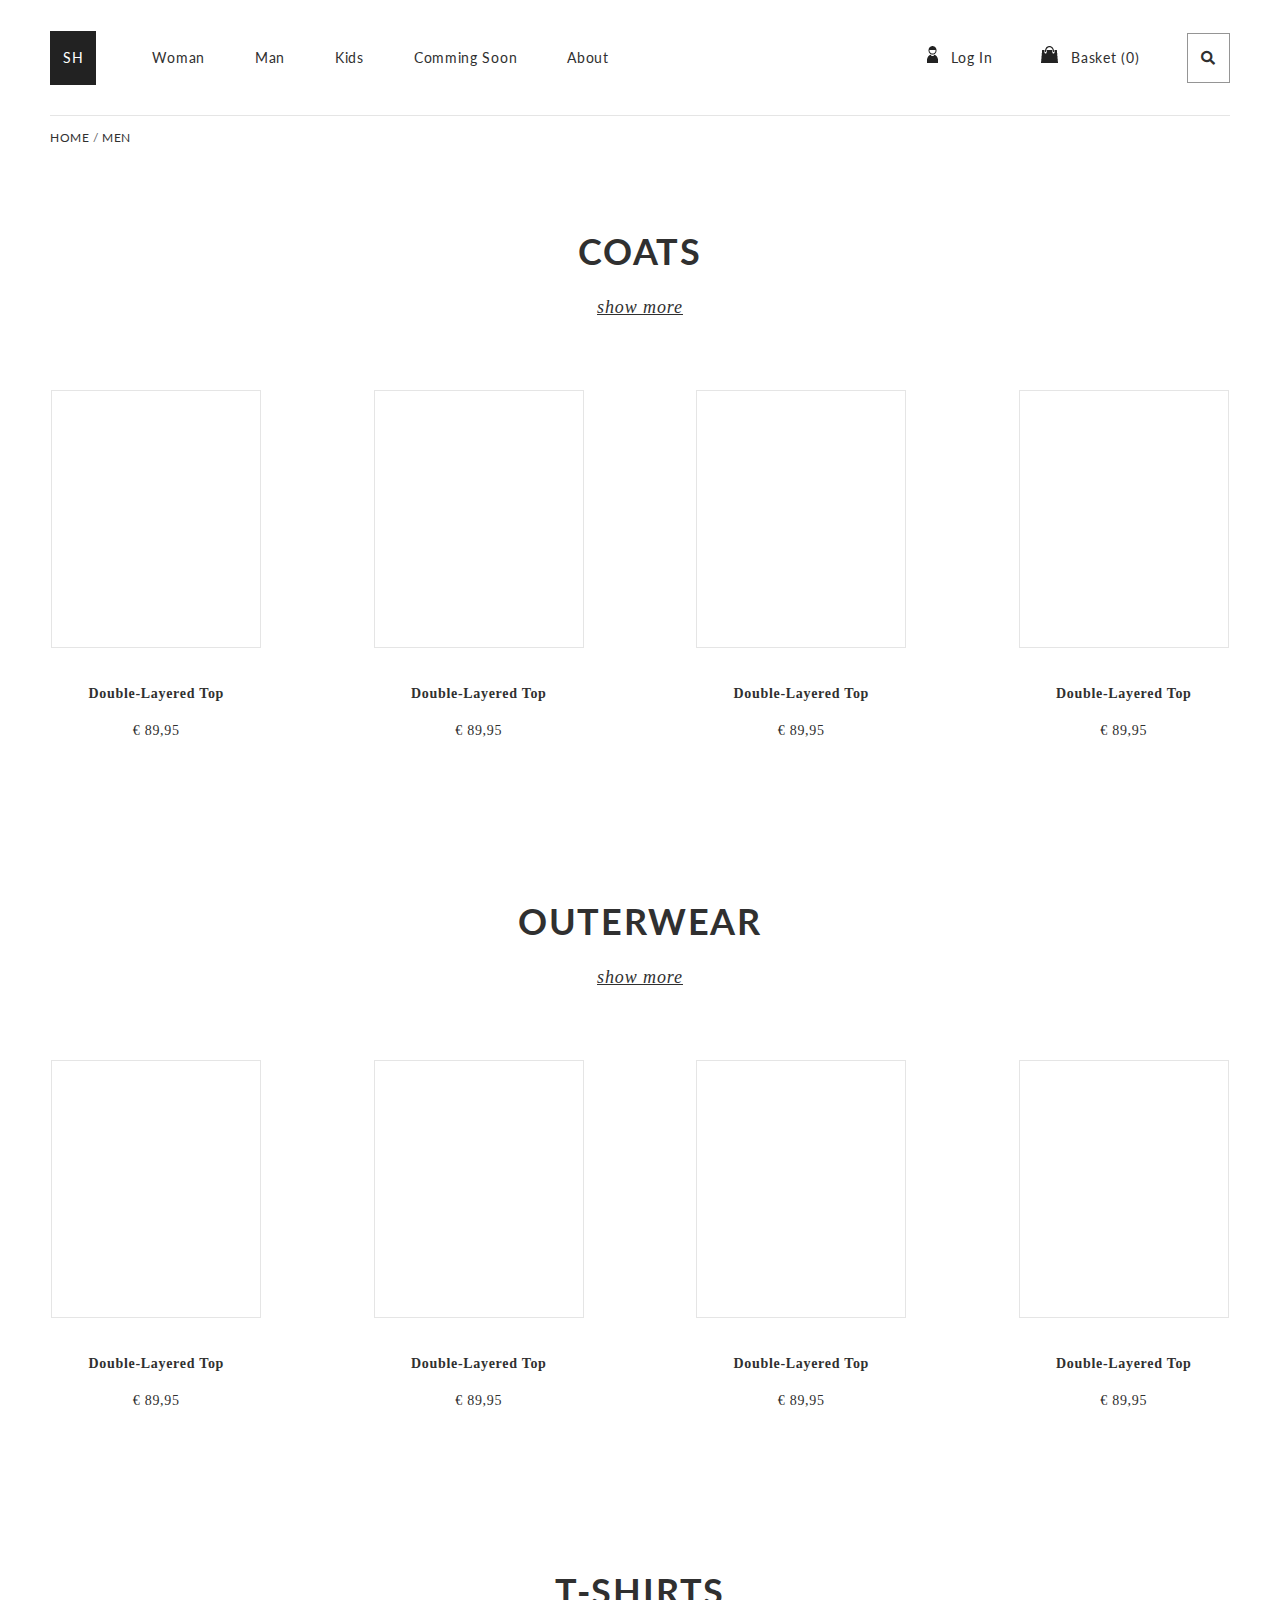
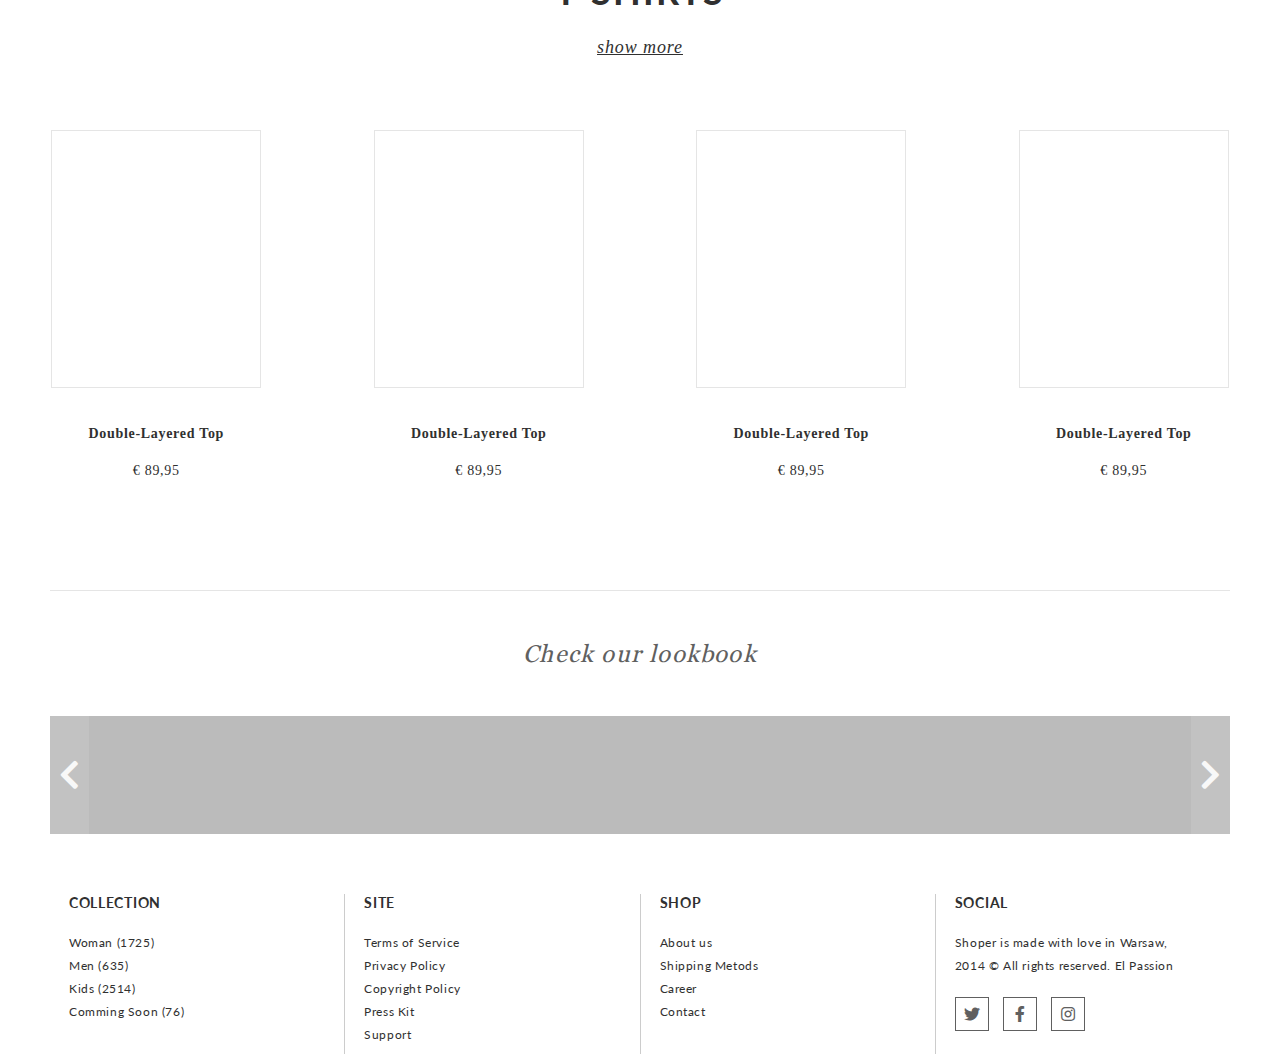
==== public/category_all.html @ 31b748b9 "Merge 063880d67a1ba68a1de5aad4b86749949f2ccf93 into 9513083d7cd4255502edb2366fcfa41e5ed55722" ====
<!DOCTYPE html>
<html lang="en">
<head>
    <meta charset="UTF-8">
    <title>Main</title>
    <link rel="stylesheet" href="css/style.css">
    <link rel="stylesheet" href="css/style1.css">
    <link rel="stylesheet" href="css/style2.css">
    <link href="https://fonts.googleapis.com/css?family=Lato:400,700&display=swap" rel="stylesheet">
    <!--подключение иконочных шрифтов-->
    <link href="https://use.fontawesome.com/releases/v5.0.13/css/all.css" rel="stylesheet">
    <!--подключение jQuery-->
    <script src="http://code.jquery.com/jquery-1.8.3.js"></script>
</head>
<body>
<header class="top container">
    <a href="#" class="logo">SH</a>
    <ul class="menu">
        <li><a href="#" class="menu_link">Woman</a></li>
        <li><a href="#" class="menu_link">Man</a></li>
        <li><a href="#" class="menu_link">Kids</a></li>
        <li><a href="#" class="menu_link">Comming Soon</a></li>
        <li><a href="#" class="menu_link">About</a></li>
    </ul>
    <ul class="persons">
        <li class="persons_item"><a href="#">
            <img src="images/user_logo.png" alt="">
            <span class="persons_item__text">Log In</span>
        </a></li>
        <li class="persons_item"><a href="#">
            <img src="images/cart_logo.png" alt="">
            <span class="persons_item__text">Basket (0)</span>
        </a></li>
    </ul>
    <form action="#" class="find">
        <input type="text" placeholder="Search something...">
        <a href="#">
            <span class="fa fa-search" aria-hidden="true"></span>
        </a>
    </form>
</header>

<!-- -------------------- -->
<article class="category_content container">
    <nav class="navigation">
        <a href="#">HOME</a><span>&nbsp;/&nbsp;</span><a href="#">Men</a>
    </nav>

    <article class="categories">
        <div class="category">
            <div class="wrap-cat">
                <h3 class="wrap-cat__title">Coats</h3>
                <a href="#" class="wrap-cat__link"><p>show more</p></a>
            </div>
            <div class="product-box product-box__cat">
                <div class="product">
                    <div class="product_img">
                        <img src="#" alt="">
                    </div>
                    <p class="product_name">Double-Layered Top</p>
                    <p class="product_price">89,95</p>
                </div>
                <div class="product">
                    <div class="product_img">
                        <img src="#" alt="">
                    </div>
                    <p class="product_name">Double-Layered Top</p>
                    <p class="product_price">89,95</p>
                </div>
                <div class="product">
                    <div class="product_img">
                        <img src="#" alt="">
                    </div>
                    <p class="product_name">Double-Layered Top</p>
                    <p class="product_price">89,95</p>
                </div>
                <div class="product">
                    <div class="product_img">
                        <img src="#" alt="">
                    </div>
                    <p class="product_name">Double-Layered Top</p>
                    <p class="product_price">89,95</p>
                </div>
            </div>
        </div>
        <div class="category">
            <div class="wrap-cat">
                <h3 class="wrap-cat__title">Outerwear</h3>
                <a href="#" class="wrap-cat__link"><p>show more</p></a>
            </div>
            <div class="product-box product-box__cat">
                <div class="product">
                    <div class="product_img">
                        <img src="#" alt="">
                    </div>
                    <p class="product_name">Double-Layered Top</p>
                    <p class="product_price">89,95</p>
                </div>
                <div class="product">
                    <div class="product_img">
                        <img src="#" alt="">
                    </div>
                    <p class="product_name">Double-Layered Top</p>
                    <p class="product_price">89,95</p>
                </div>
                <div class="product">
                    <div class="product_img">
                        <img src="#" alt="">
                    </div>
                    <p class="product_name">Double-Layered Top</p>
                    <p class="product_price">89,95</p>
                </div>
                <div class="product">
                    <div class="product_img">
                        <img src="#" alt="">
                    </div>
                    <p class="product_name">Double-Layered Top</p>
                    <p class="product_price">89,95</p>
                </div>
            </div>
        </div>
        <div class="category">
            <div class="wrap-cat">
                <h3 class="wrap-cat__title">T-shirts</h3>
                <a href="#" class="wrap-cat__link"><p>show more</p></a>
            </div>
            <div class="product-box product-box__cat">
                <div class="product">
                    <div class="product_img">
                        <img src="#" alt="">
                    </div>
                    <p class="product_name">Double-Layered Top</p>
                    <p class="product_price">89,95</p>
                </div>
                <div class="product">
                    <div class="product_img">
                        <img src="#" alt="">
                    </div>
                    <p class="product_name">Double-Layered Top</p>
                    <p class="product_price">89,95</p>
                </div>
                <div class="product">
                    <div class="product_img">
                        <img src="#" alt="">
                    </div>
                    <p class="product_name">Double-Layered Top</p>
                    <p class="product_price">89,95</p>
                </div>
                <div class="product">
                    <div class="product_img">
                        <img src="#" alt="">
                    </div>
                    <p class="product_name">Double-Layered Top</p>
                    <p class="product_price">89,95</p>
                </div>
            </div>
        </div>
    </article>
</article>
<div class="check_button__back container">
    <a href="#" class="check_button">Check our lookbook</a>
</div>
<!-- -------------------- -->

<div class="inspiration container">
    <div class="inspiration_arrow inspiration_arrow__left">
        <span class="fas fa-chevron-left"></span>
    </div>
    <ul class="inspiration_items">
        <li><a href="#">
            <div></div>
        </a></li>
        <li><a href="#">
            <div></div>
        </a></li>
        <li><a href="#">
            <div></div>
        </a></li>
        <li><a href="#">
            <div></div>
        </a></li>
        <li><a href="#">
            <div></div>
        </a></li>
        <li><a href="#">
            <div></div>
        </a></li>
    </ul>
    <div class="inspiration_arrow inspiration_arrow__right">
        <span class="fas fa-chevron-right"></span>
    </div>
</div>
<footer class="bottom container">
    <div class="bottom_item">
        <h3>Collection</h3>
        <ul>
            <li><a href="#">Woman (1725)</a></li>
            <li><a href="#">Men (635)</a></li>
            <li><a href="#">Kids (2514)</a></li>
            <li><a href="#">Comming Soon (76)</a></li>
        </ul>
    </div>
    <div class="bottom_item">
        <h3>site</h3>
        <ul>
            <li><a href="#">Terms of Service</a></li>
            <li><a href="#">Privacy Policy</a></li>
            <li><a href="#">Copyright Policy</a></li>
            <li><a href="#">Press Kit</a></li>
            <li><a href="#">Support</a></li>
        </ul>
    </div>
    <div class="bottom_item">
        <h3>Shop</h3>
        <ul>
            <li><a href="#">About us</a></li>
            <li><a href="#">Shipping Metods</a></li>
            <li><a href="#">Career</a></li>
            <li><a href="#">Contact</a></li>
        </ul>
    </div>
    <div class="bottom_item">
        <h3>Social</h3>
        <ul>
            <li><p>Shoper is made with love in Warsaw,
                2014 © All rights reserved. El Passion</p>
            </li>
            <li>
                <ul class="social">
                    <li><a href="#">
                        <div><span class="fab fa-twitter"></span></div>
                    </a></li>
                    <li><a href="#">
                        <div><span class="fab fa-facebook-f"></span></div>
                    </a></li>
                    <li><a href="#">
                        <div><span class="fab fa-instagram"></span></div>
                    </a></li>
                </ul>
            </li>
        </ul>
    </div>
</footer>
<script src="js/category_select.js"></script>
</body>
</html>
---- public/css/style.css ----
@font-face {
    font-family: 'Georgia';

    src: url('../fonts/georgia.ttf');

    font-weight: normal;
}

* {
    margin: 0;
    padding: 0;
}

html, body {
    height: 100%;
    font-family: Lato, SansSerif, sans-serif;
    color: #303030;
}

a {
    color: #303030;
    text-decoration: none;
}

ul {
    list-style-type: none;
}

.top {
    display: flex;
    justify-content: flex-start;
    align-items: center;
    font-size: 14px;
    font-weight: 400;
    line-height: 43px;
    letter-spacing: 0.7px;
    border-bottom: 1px solid rgba(0, 0, 0, 0.1);
}

.container {
    width: 1180px;
    margin: 0 auto;
}

.menu {
    padding-top: 36px;
    padding-bottom: 36px;
    display: flex;
}

.menu_link {
    margin-right: 50px;
}

.wrap_text {
    margin-top: 145px;
    margin-bottom: 150px;
}

h3.wrap_text {
    font-size: 72px;
    font-weight: 400;
    line-height: 42.91px;
    text-transform: uppercase;
    letter-spacing: 3.61px;
    margin-bottom: 34px;
}

p.wrap_text {
    font-size: 24px;
    font-style: italic;
    line-height: 34.92px;
    letter-spacing: 1.2px;
    font-family: Georgia, SansSerif, sans-serif;
    margin-bottom: 67px;
}

.wrap_button {
    padding: 26px 34px 24px 34px;
    border: 1px solid #959595;
    font-size: 14px;
    font-weight: 400;
    line-height: 42.91px;
    text-transform: uppercase;
    letter-spacing: 0.7px;
}

.wrap_button:hover {
    color: #fff;
    background-color: #606060;
}

.logo {
    font-weight: 400;
    line-height: 22px;
    text-transform: uppercase;
    color: #fff;
    margin-right: 56px;
    padding: 16px 13px;
    background-color: #222222;
}

.persons {
    margin-left: auto;
    display: flex;
}

.persons_item {
    margin-left: 48px;
}

.find {
    margin-left: 48px;
    border: 1px solid #959595;
    display: flex;

    /*width: 257px;*/
}

.find input[type=text] {
    margin-right: 0;
    width: 100%;
    padding-left: 14px;
    padding-right: 14px;
    color: #303030;
    font-size: 12px;
    font-style: italic;
    line-height: 43px;
    letter-spacing: 0.6px;
    border: none;
    border-bottom: 1px solid #959595;
    border-right: 1px solid #959595;

    display: none;
}

.find a {
    padding: 13px;
    line-height: 22px;
}

.find:hover {
    color: #fff;
    background-color: #606060;
}

.wrap {
    display: flex;
    flex-direction: column;
    justify-content: center;
    align-items: center;
    padding-bottom: 150px;
}

.persons_item__text {
    margin-left: 9px;
}

.color_d0 {
    background-color: #d0d0d0;
}

.color_d2 {
    background-color: #d2d2d2;
}

.color_bb {
    background-color: #bbbbbb;
}

.color_db {
    background-color: #dbdbdb;
}

.color_60 {
    background-color: #606060;
}

.color_ca {
    background-color: #cacaca;
}

.color_d7 {
    background-color: #d7d7d7;
}

.color_c2 {
    background-color: #c2c2c2;
}

.table_cell__symb::before {
    content: '-'
}

.table_cell__symb::after {
    content: '-'
}

.table_cell {
    text-align: center;
    display: flex;
    flex-direction: column;
    align-items: center;
    justify-content: center;
    min-height: 295px;
    color: #fff;
    font-size: 14px;
}

#tableCell1 h3,
#tableCell5 h3,
#tableCell7 h3,
#tableCell10 h3 {
    font-size: 24px;
    font-weight: 700;
    line-height: 27px;
    text-transform: uppercase;
    font-family: "Lato - Bold";
    font-weight: 700;
    letter-spacing: 1.2px;
}

#tableCell1,
#tableCell5,
#tableCell7,
#tableCell10 {
    font-family: Georgia;
    font-size: 18px;
    font-style: italic;
    letter-spacing: 0.9px;
}

#tableCell1 p,
#tableCell5 p,
#tableCell7 p,
#tableCell10 p {
    margin-top: 8px;
}

#tableCell2,
#tableCell6 {
    font-family: Georgia;
    font-style: italic;
    line-height: 19px;
    letter-spacing: 0.7px;
}

#tableCell2 p,
#tableCell6 p {
    width: 205px;
    margin-top: 27px;
    margin-bottom: 19px;
}

#tableCell2 h4,
#tableCell6 h4 {
    font-weight: 700;
    line-height: 19px;
    letter-spacing: 0.7px;
}

.table_cell__symb {
    font-size: 25px;
}

.table_cell__left {
    font-size: 30px;
}

#tableCell4, #tableCell9 {
    font-family: Georgia;
    font-size: 18px;
    font-style: italic;
    line-height: 27px;
    text-transform: uppercase;
}

#tableCell4 h3,
#tableCell9 h3 {
    margin-top: 12px;
    margin-bottom: 8px;
}

#tableCell4 h3, #tableCell9 h3 {
    font-size: 24px;
    font-weight: 700;
    letter-spacing: 1.2px;
}

#tableCell4 p, #tableCell9 p {
    font-family: "Georgia - Italic";
    letter-spacing: 0.9px;
}

#tableCell5 {
    font-size: 24px;
    font-weight: 700;
    line-height: 27px;
    text-transform: uppercase;
}

#tableCell5 h3 {
    font-family: "Lato - Bold";
    font-weight: 700;
    letter-spacing: 1.2px;
}

#tableCell5 p {
    font-family: Georgia;
    font-size: 18px;
    font-style: italic;
    letter-spacing: 0.9px;
}

.table {
    display: grid;
    grid-template-rows: repeat(3, 1fr);
    grid-template-columns: repeat(4, 1fr);
}

#tableCell1 {
    grid-column: 1 / 2;
    grid-row: 1 / 3;
}

#tableCell7 {
    grid-column: 4;
    grid-row: 2/4;
}


.sign {
    display: flex;
    justify-content: center;
    align-items: center;
    text-align: center;
    padding-top: 145px;
    padding-bottom: 132px;
}

.sign_text h3 {
    font-size: 36px;
    font-weight: 700;
    line-height: 35px;
    text-transform: uppercase;
    letter-spacing: 1.8px;
    margin-bottom: 19px;
}

.sign_text p {
    font-family: Georgia;
    font-size: 18px;
    font-style: italic;
    line-height: 35px;
    letter-spacing: 0.9px;
}

.sign_form {
    display: flex;
    border: 1px solid #959595;
    margin: 0 auto;
    width: 570px;
    height: 56px;
    margin-top: 55px;
    font-size: 14px;
    line-height: 43px;
    letter-spacing: 0.7px;
}
.sign_form input{
    /*display: none;*/
}
.sign_thank {
    font-size: 24px;
    font-weight: 700;
    line-height: 35px;
    text-transform: uppercase;
    letter-spacing: 1.2px;
    color: #606060;
    width: 100%;
    justify-content: center;
    align-items: center;

    /*display: flex;*/
    display: none;
}

.sign_form input[type=text] {
    padding: 22px 14px;
    width: 100%;
    font-style: italic;
}

.sign_form input[type=submit] {
    width: 95px;
    background-color: #f68236;
    border: none;
    outline: 1px solid #e67429;
    font-weight: 400;
    color: #fff;
}

.inspiration {
    display: flex;
    justify-content: flex-start;
    height: 118px;
    background-color: #bbbbbb;
}

.inspiration_arrow {
    background-color: rgb(195, 195, 195);
    width: 39px;
    position: absolute;
    height: inherit;
    display: flex;
    justify-content: center;
    align-items: center;
    font-size: 33px;
    color: rgb(255, 255, 255);
    opacity: 0.9;
}

.inspiration_arrow__left {
    margin-left: 0;
}

.inspiration_arrow__right {
    margin-left: 1141px;
}

.inspiration_items {
    width: 100%;
    justify-content: space-between;
    display: flex;
    background-color: #bbb;
}

.bottom {
    display: flex;
    justify-content: space-between;
    align-items: center;
    height: 160px;
    margin-top: 60px;
    margin-bottom: 55px;
}

.bottom_item:first-of-type {
    border-left: none;
}

.bottom_item {
    border-left: 1px solid rgba(0, 0, 0, 0.2);
    padding-left: 19px;
    width: 280px;
    display: flex;
    flex-direction: column;
    justify-content: flex-start;
    height: 100%;
}

.bottom_item h3 {
    font-size: 14px;
    font-weight: 700;
    text-transform: uppercase;
    letter-spacing: 0.7px;
    margin-bottom: 20px;
}

.bottom_item ul {
    height: 100%;
}

.bottom_item > ul > li > a {
    font-size: 12px;
    font-weight: 400;
    line-height: 23px;
    letter-spacing: 0.6px;
}

.bottom_item p {
    font-size: 12px;
    font-weight: 400;
    line-height: 23px;
    letter-spacing: 0.6px;
    width: 220px;
}

.bottom_item > ul > li > a:hover {
    text-decoration: underline;
}

.social {
    margin-top: 20px;
    display: flex;
}

.social div {
    display: flex;
    justify-content: center;
    align-items: center;
    height: 32px;
    width: 32px;
    color: #606060;
    border: 1px solid #606060;
    margin-right: 14px;
}
---- public/css/style1.css ----
.product-box {
    margin: 0 auto;
    display: grid;
    grid-template-columns: repeat(4, 1fr);
    grid-column-gap: 110px;
    grid-row-gap: 90px;
}

.product_img {
    width: 208px;
    height: 256px;
    border: 1px solid #e5e5e5;
}

.product {
    color: #303030;
    font-size: 14px;
    font-weight: 700;
    line-height: 23.98px;
    letter-spacing: 0.7px;
    display: flex;
    flex-direction: column;
    justify-content: center;
    align-items: center;
}

.product_name {
    font-family: "Lato - Bold";
    font-weight: 700;
    margin-top: 34px;
    margin-bottom: 13px;
}

.product_price {
    font-family: "Lato - Regular";
    font-weight: 400;
}

.product_price::before {
    content: '€ ';
}

.pagination {
    display: flex;
    text-transform: uppercase;
    letter-spacing: 0.6px;
    line-height: 43px;
    font-weight: 400;
    font-size: 12px;
    justify-content: center;
    margin-top: 105px;
}

.pagination li {
    margin-right: 5px;
}

.pagination li:last-of-type {
    margin-right: 0;
}

.pagination_link {
    color: #ffffff;
    background-color: #303030;
    padding: 8px 9px;
    border: 1px solid #303030;
}

.pagination_link__active {
    color: #606060;
    background-color: #ffffff;
    border: 1px solid #606060;
}

.wrap-cat {
    margin-top: 74px;
    color: #606060;
    font-family: Georgia;
    font-size: 18px;
    font-style: italic;
    line-height: 36px;
    width: 100%;
    display: flex;
    flex-direction: column;
    align-items: center;
}

.wrap-cat h3 {
    color: #303030;
    font-family: Lato;
    font-size: 36px;
    font-weight: 700;
    letter-spacing: 1.8px;
    text-transform: uppercase;
}

.wrap-cat p {
    font-family: "Georgia - Italic";
    letter-spacing: 0.9px;
}

.navigation {
    color: #606060;
    font-size: 12px;
    font-weight: 400;
    line-height: 43px;
    text-transform: uppercase;
    letter-spacing: 0.6px;
}

.check_button {
    color: #606060;
    font-family: Georgia;
    font-size: 24px;
    font-style: italic;
    line-height: 27px;
    letter-spacing: 1.2px;
}

.check_button__back {
    display: flex;
    justify-content: center;
    align-items: center;
    height: 125px;
}

.category_content {
    padding-bottom: 67px;
    border-bottom: 1px solid rgba(0, 0, 0, 0.1);
}

.selection {
    color: #606060;
    font-family: Georgia;
    font-style: italic;
    line-height: 36px;
    display: flex;
    justify-content: center;
    width: 100%;
    margin-top: 62px;
    margin-bottom: 64px;
}

.select_dropdown {
    width: 178px;
    /*border-bottom: 1px solid #303030;*/
    background-color: #fff;
    transition: all .5s ease;
    position: relative;
    font-size: 14px;
    color: #474747;
    height: 100%;
    text-align: left
}

.select_dropdown.active {
    /*border-bottom: 1px solid #303030;*/
}

.select_dropdown {
    margin-right: 21px;
    color: #606060;
    font-family: Georgia;
    font-size: 14px;
    font-style: italic;
    line-height: 36px;
    letter-spacing: 0.7px;
}

.select_dropdown .select {
    cursor: pointer;
    display: block;
    border-bottom: 1px solid #303030;
    padding-left: 3px;
}

.select_dropdown:last-of-type {
    margin-right: 0;
}

.select_dropdown .select > .select_symb {
    font-size: 13px;
    color: #888;
    cursor: pointer;
    transition: all .3s ease-in-out;
    float: right;
    line-height: 20px;
    width: 0;
    height: 0;
    margin-top: 12px;
    margin-right: 2px;

    border-left: 5px solid transparent;
    border-right: 5px solid transparent;
    border-bottom: 6px solid #303030;
    transform: rotate(-180deg);
}

.select_dropdown:hover {
    box-shadow: 0 0 4px rgb(204, 204, 204)
}

.select_dropdown:active {
    background-color: #f8f8f8
}

.select_dropdown.active:hover,
.select_dropdown.active {
    box-shadow: 0 0 4px rgb(204, 204, 204);
    border-radius: 5px 5px 0 0;
    background-color: #f8f8f8
}

.select_dropdown.active .select > .select_symb {
    transform: rotate(0deg);
}

.select_dropdown .select_dropdown-menu {
    position: absolute;
    background-color: #fff;
    border: none;
    width: 100%;
    left: 0;
    box-shadow: 0 1px 2px rgb(204, 204, 204);
    border-radius: 0 1px 5px 5px;
    overflow: hidden;
    display: none;
    overflow-y: auto;
    z-index: 9
}

.select_dropdown .select_dropdown-menu li {
    transition: all .2s ease-in-out;
    cursor: pointer;
    color: #606060;
    font-family: Georgia;
    font-size: 12px;
    font-style: italic;
    line-height: 36px;
    letter-spacing: 0.6px;
    padding-left: 10px;
}

.select_dropdown .select_dropdown-menu li:first-of-type {
    margin-top: 22px;
}

.select_dropdown .select_dropdown-menu li:last-of-type {
    margin-bottom: 18px;
}

.select_dropdown .select_dropdown-menu {
    padding: 0;
    list-style: none
}

.select_dropdown .select_dropdown-menu li:hover {
    background-color: #f2f2f2
}

.select_dropdown .select_dropdown-menu li:active {
    background-color: #e2e2e2
}
---- public/css/style2.css ----
.wrap-cat__title {
    color: #606060;
    font-size: 36px;
    font-weight: 700;
    letter-spacing: 1.8px;
    text-transform: uppercase;
    font-style: normal;
    font-family: Georgia;
    margin-bottom: 20px;
}

.wrap-cat__link {
    font-size: 18px;
    color: #303030;
    font-style: italic;
    font-family: "Georgia - Italic";
    letter-spacing: 0.9px;
    text-decoration: underline;
}
.product-box__cat{
    margin-top: 65px;
}

.categories .category{
    margin-bottom: 160px;
}
.categories .category:last-of-type{
    margin-bottom: 40px;
}
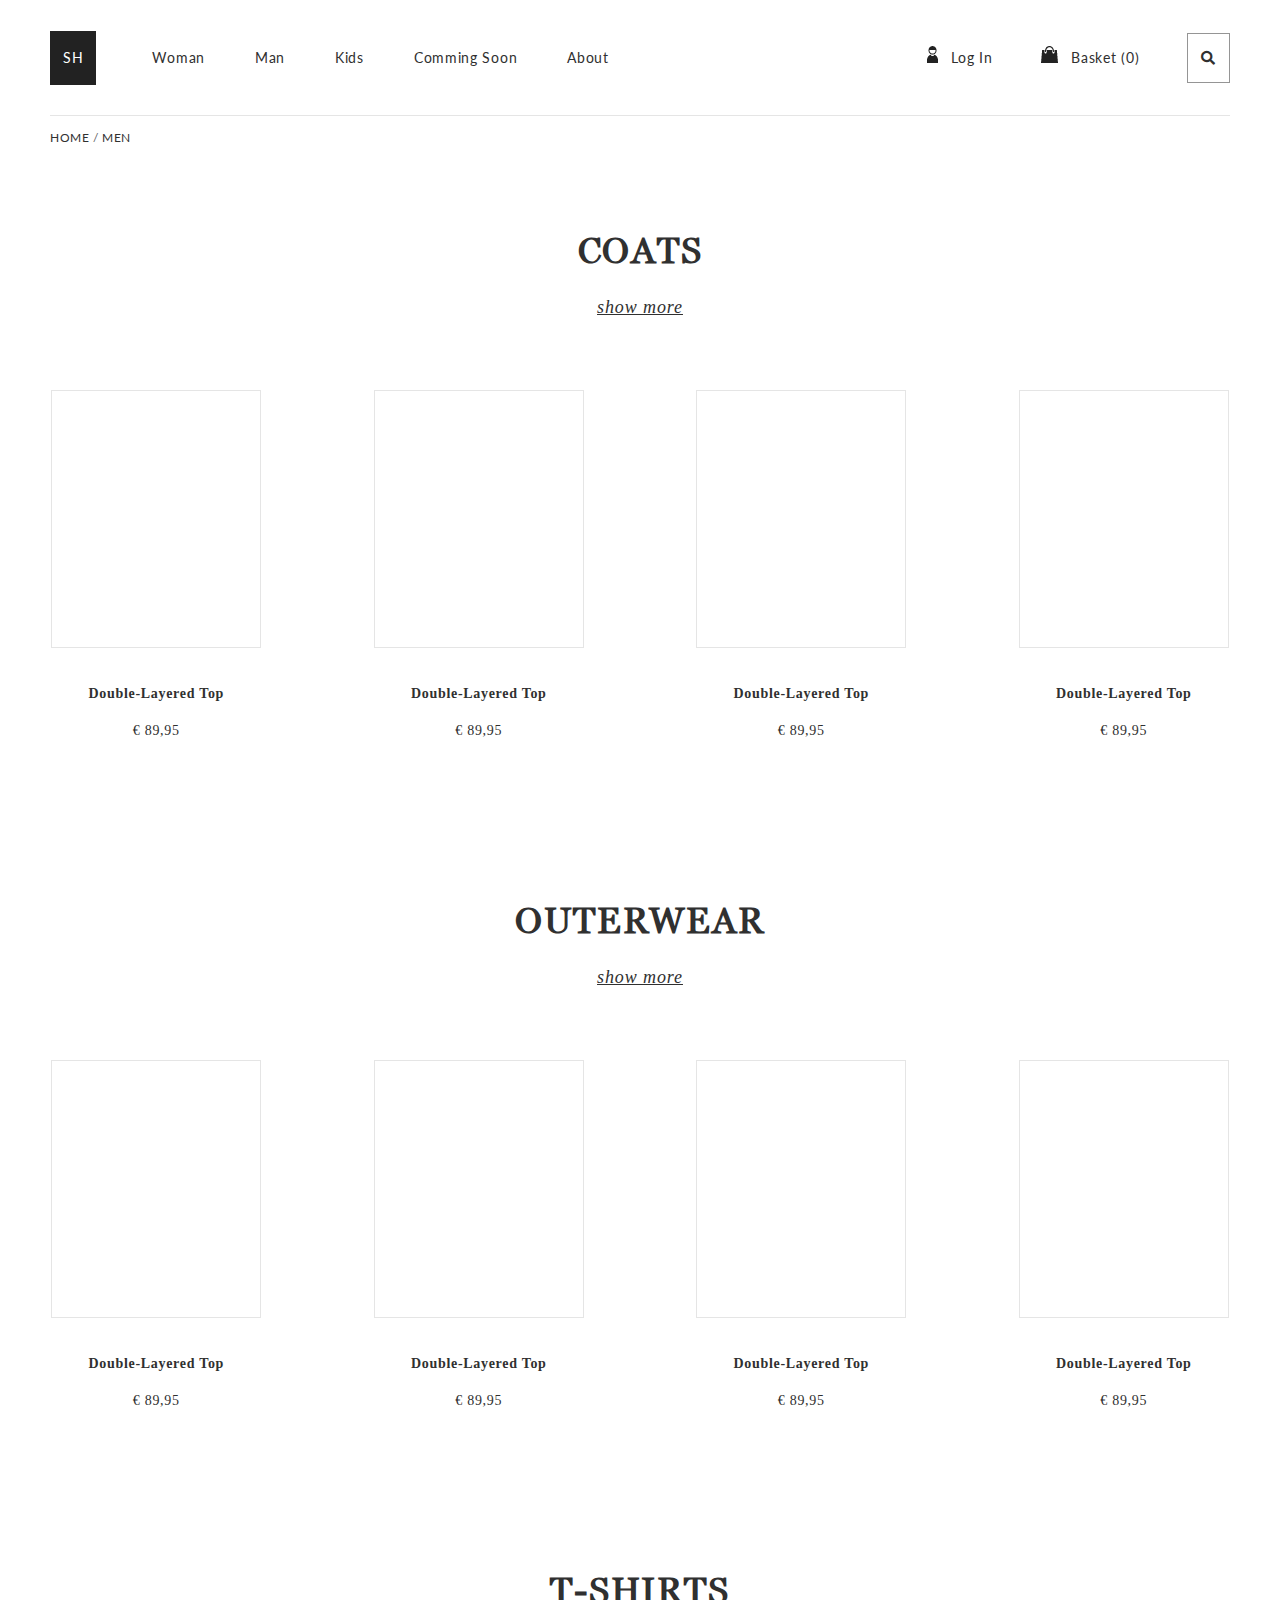
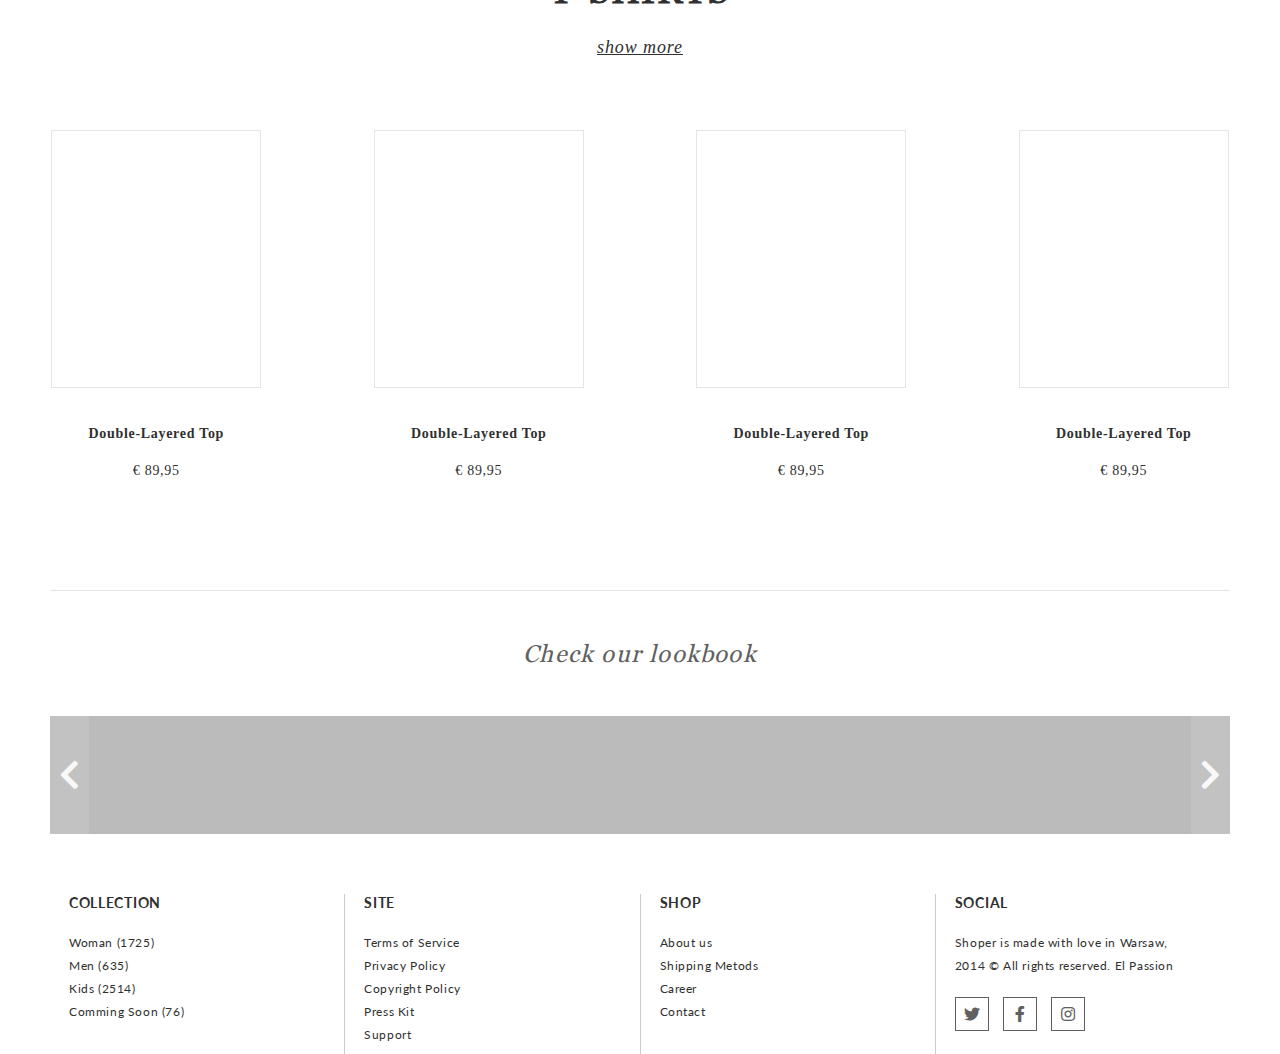
==== commit 48b4967e: "Почти весь десктопный фронт" ====
--- a/public/category_all.html
+++ b/public/category_all.html
@@ -4,8 +4,6 @@
     <meta charset="UTF-8">
     <title>Main</title>
     <link rel="stylesheet" href="css/style.css">
-    <link rel="stylesheet" href="css/style1.css">
-    <link rel="stylesheet" href="css/style2.css">
     <link href="https://fonts.googleapis.com/css?family=Lato:400,700&display=swap" rel="stylesheet">
     <!--подключение иконочных шрифтов-->
     <link href="https://use.fontawesome.com/releases/v5.0.13/css/all.css" rel="stylesheet">
@@ -41,7 +39,7 @@
 </header>
 
 <!-- -------------------- -->
-<article class="category_content container">
+<article class="wrap_content container">
     <nav class="navigation">
         <a href="#">HOME</a><span>&nbsp;/&nbsp;</span><a href="#">Men</a>
     </nav>
--- a/public/css/style.css
+++ b/public/css/style.css
@@ -366,9 +366,11 @@
     line-height: 43px;
     letter-spacing: 0.7px;
 }
-.sign_form input{
+
+.sign_form input {
     /*display: none;*/
 }
+
 .sign_thank {
     font-size: 24px;
     font-weight: 700;
@@ -504,3 +506,906 @@
     margin-right: 14px;
 }
 
+.product-box {
+    margin: 0 auto;
+    display: grid;
+    grid-template-columns: repeat(4, 1fr);
+    grid-column-gap: 110px;
+    grid-row-gap: 90px;
+}
+
+.product_img {
+    width: 208px;
+    height: 256px;
+    border: 1px solid #e5e5e5;
+}
+
+.product {
+    color: #303030;
+    font-size: 14px;
+    font-weight: 700;
+    line-height: 23.98px;
+    letter-spacing: 0.7px;
+    display: flex;
+    flex-direction: column;
+    justify-content: center;
+    align-items: center;
+}
+
+.product_name {
+    font-family: "Lato - Bold";
+    font-weight: 700;
+    margin-top: 34px;
+    margin-bottom: 13px;
+}
+
+.product_price {
+    font-family: "Lato - Regular";
+    font-weight: 400;
+}
+
+.product_price::before {
+    content: '€ ';
+}
+
+.pagination {
+    display: flex;
+    text-transform: uppercase;
+    letter-spacing: 0.6px;
+    line-height: 43px;
+    font-weight: 400;
+    font-size: 12px;
+    justify-content: center;
+    margin-top: 105px;
+}
+
+.pagination li {
+    margin-right: 5px;
+}
+
+.pagination li:last-of-type {
+    margin-right: 0;
+}
+
+.pagination_link {
+    color: #ffffff;
+    background-color: #303030;
+    padding: 8px 9px;
+    border: 1px solid #303030;
+}
+
+.pagination_link__active {
+    color: #606060;
+    background-color: #ffffff;
+    border: 1px solid #606060;
+}
+
+.wrap-cat {
+    margin-top: 74px;
+    color: #606060;
+    font-family: Georgia;
+    font-size: 18px;
+    font-style: italic;
+    line-height: 36px;
+    width: 100%;
+    display: flex;
+    flex-direction: column;
+    align-items: center;
+}
+
+.wrap-cat h3 {
+    color: #303030;
+    font-size: 36px;
+    font-weight: 700;
+    letter-spacing: 1.8px;
+    text-transform: uppercase;
+}
+
+.wrap-cat p {
+    font-family: "Georgia - Italic";
+    letter-spacing: 0.9px;
+    font-style: italic;
+}
+
+.navigation {
+    color: #606060;
+    font-size: 12px;
+    font-weight: 400;
+    line-height: 43px;
+    text-transform: uppercase;
+    letter-spacing: 0.6px;
+}
+
+.check_button {
+    color: #606060;
+    font-family: Georgia;
+    font-size: 24px;
+    font-style: italic;
+    line-height: 27px;
+    letter-spacing: 1.2px;
+}
+
+.check_button__back {
+    display: flex;
+    justify-content: center;
+    align-items: center;
+    height: 125px;
+}
+
+.wrap_content {
+    padding-bottom: 67px;
+    border-bottom: 1px solid rgba(0, 0, 0, 0.1);
+}
+
+.wrap-cat h3 {
+    margin-bottom: 20px;
+}
+
+.wrap_cat__text {
+    font-size: 14px;
+    font-weight: 400;
+    line-height: 24px;
+    letter-spacing: 0.7px;
+    color: #606060;
+    width: 625px;
+    margin: 106px auto 108px;
+    text-align: center;
+}
+
+.wrap_cat__text p {
+    margin-bottom: 25px;
+}
+
+.wrap_cat__text p:last-of-type {
+    margin-bottom: 0;
+}
+
+.wrap_cat__text span {
+    color: #f68236;
+    letter-spacing: 0.7px;
+}
+
+.selection {
+    color: #606060;
+    font-family: Georgia;
+    font-style: italic;
+    line-height: 36px;
+    display: flex;
+    justify-content: center;
+    width: 100%;
+    margin-top: 62px;
+    margin-bottom: 64px;
+}
+
+.select_dropdown {
+    width: 178px;
+    /*border-bottom: 1px solid #303030;*/
+    background-color: #fff;
+    transition: all .5s ease;
+    position: relative;
+    font-size: 14px;
+    color: #474747;
+    height: 100%;
+    text-align: left
+}
+
+.select_dropdown.active {
+    /*border-bottom: 1px solid #303030;*/
+}
+
+.select_dropdown {
+    margin-right: 21px;
+    color: #606060;
+    font-family: Georgia;
+    font-size: 14px;
+    font-style: italic;
+    line-height: 36px;
+    letter-spacing: 0.7px;
+}
+
+.select_dropdown .select {
+    cursor: pointer;
+    display: block;
+    border-bottom: 1px solid #303030;
+    padding-left: 3px;
+}
+
+.select_dropdown:last-of-type {
+    margin-right: 0;
+}
+
+.select_dropdown .select > .select_symb {
+    font-size: 13px;
+    color: #888;
+    cursor: pointer;
+    transition: all .3s ease-in-out;
+    float: right;
+    line-height: 20px;
+    width: 0;
+    height: 0;
+    margin-top: 12px;
+    margin-right: 2px;
+
+    border-left: 5px solid transparent;
+    border-right: 5px solid transparent;
+    border-bottom: 6px solid #303030;
+    transform: rotate(-180deg);
+}
+
+.select_dropdown:hover {
+    box-shadow: 0 0 4px rgb(204, 204, 204)
+}
+
+.select_dropdown:active {
+    background-color: #f8f8f8
+}
+
+.select_dropdown.active:hover,
+.select_dropdown.active {
+    box-shadow: 0 0 4px rgb(204, 204, 204);
+    border-radius: 5px 5px 0 0;
+    background-color: #f8f8f8
+}
+
+.select_dropdown.active .select > .select_symb {
+    transform: rotate(0deg);
+}
+
+.select_dropdown .select_dropdown-menu {
+    position: absolute;
+    background-color: #fff;
+    border: none;
+    width: 100%;
+    left: 0;
+    box-shadow: 0 1px 2px rgb(204, 204, 204);
+    border-radius: 0 1px 5px 5px;
+    overflow: hidden;
+    display: none;
+    overflow-y: auto;
+    z-index: 9
+}
+
+.select_dropdown .select_dropdown-menu li {
+    transition: all .2s ease-in-out;
+    cursor: pointer;
+    color: #606060;
+    font-family: Georgia;
+    font-size: 12px;
+    font-style: italic;
+    line-height: 36px;
+    letter-spacing: 0.6px;
+    padding-left: 10px;
+}
+
+.select_dropdown .select_dropdown-menu li:first-of-type {
+    margin-top: 22px;
+}
+
+.select_dropdown .select_dropdown-menu li:last-of-type {
+    margin-bottom: 18px;
+}
+
+.select_dropdown .select_dropdown-menu {
+    padding: 0;
+    list-style: none
+}
+
+.select_dropdown .select_dropdown-menu li:hover {
+    background-color: #f2f2f2
+}
+
+.select_dropdown .select_dropdown-menu li:active {
+    background-color: #e2e2e2
+}
+
+.wrap-cat__title {
+    color: #606060;
+    font-size: 36px;
+    font-weight: 700;
+    letter-spacing: 1.8px;
+    text-transform: uppercase;
+    font-style: normal;
+    font-family: Georgia;
+    margin-bottom: 20px;
+}
+
+.wrap-cat__link {
+    font-size: 18px;
+    color: #303030;
+    font-style: italic;
+    letter-spacing: 0.9px;
+    text-decoration: underline;
+}
+
+.product-box__cat {
+    margin-top: 65px;
+}
+
+.categories .category {
+    margin-bottom: 160px;
+}
+
+.categories .category:last-of-type {
+    margin-bottom: 40px;
+}
+
+.details_img {
+    height: 590px;
+    background-color: #fafafa;
+}
+
+.wrap_caption {
+    color: #a3a3a3;
+    font-size: 14px;
+    font-style: italic;
+    display: flex;
+    flex-direction: column;
+    justify-content: center;
+    align-items: center;
+}
+
+.details_description {
+    width: 330px;
+    margin: 63px auto 33px;
+}
+
+.search_caption {
+    margin: 39px auto 60px;
+}
+
+.search_caption .product_name {
+    font-weight: 700;
+    letter-spacing: 1.8px;
+}
+
+.search_caption .product_name span {
+    font-weight: 300;
+    letter-spacing: 1.8px;
+}
+
+.wrap_caption .product_name {
+    color: #303030;
+    font-size: 26px;
+    font-weight: 700;
+    letter-spacing: 1.8px;
+    line-height: 36px;
+    text-transform: uppercase;
+    font-style: normal;
+    margin-bottom: 12px;
+}
+
+.wrap_caption .product_count {
+    color: #606060;
+    font-family: Georgia;
+    font-size: 18px;
+    font-style: italic;
+    letter-spacing: 0.9px;
+}
+
+.wrap_caption .product_number {
+    letter-spacing: 0.7px;
+    line-height: 24px;
+    margin-bottom: 20px;
+}
+
+.wrap_caption .product_price {
+    color: #606060;
+    font-family: Georgia;
+    font-size: 18px;
+    letter-spacing: 0.9px;
+    line-height: 36px;
+    text-transform: uppercase;
+}
+
+.details_description {
+    width: 630px;
+    margin: 0 auto;
+    text-align: center;
+    color: #606060;
+    font-size: 14px;
+    font-weight: 400;
+    line-height: 24px;
+    letter-spacing: 0.7px;
+    margin-bottom: 35px;
+}
+
+.details_sizes {
+    display: flex;
+    flex-direction: column;
+    align-items: center;
+    justify-content: center;
+}
+
+.details_sizes h3 {
+    margin-bottom: 18px;
+    color: #606060;
+    font-size: 14px;
+    font-weight: 700;
+    line-height: 24px;
+    text-transform: uppercase;
+    letter-spacing: 0.7px;
+}
+
+.details_sizes .pagination {
+    margin-top: 0;
+}
+
+.details_sizes .pagination li {
+    margin-right: 14px;
+}
+
+.details_sizes .pagination li:last-of-type {
+    margin-right: 0;
+}
+
+.button {
+    width: 194px;
+    height: 51px;
+    border: 1px solid #e67429;
+    background-color: #f68236;
+    font-size: 14px;
+    font-weight: 400;
+    line-height: 51px;
+    text-transform: uppercase;
+    letter-spacing: 0.7px;
+    color: #fff;
+    text-align: center;
+    margin: 45px auto 0;
+}
+
+.wrap-cat {
+    font-style: normal;
+}
+
+.dropdown_contact {
+    border: 1px solid #c2c2c2;
+    font-size: 12px;
+    font-weight: 400;
+    line-height: 43px;
+    letter-spacing: 0.6px;
+    color: #606060;
+    width: 100%;
+}
+
+.dropdown_contact span {
+    padding: 14px;
+    height: 42px;
+}
+
+.dropdown_contact .select {
+
+}
+
+.dropdown_contact .select > .select_symb {
+    margin-right: 14px;
+    margin-top: 19px;
+}
+
+.wrap_form {
+    margin: 26px auto 122px;
+    width: 580px;
+}
+
+.wrap_form__line {
+    margin-top: 50px;
+    display: flex;
+    justify-content: space-between;
+}
+
+.wrap_form__line label {
+    width: 100%;
+    margin-right: 21px;
+}
+
+.wrap_form__line label:last-of-type {
+    margin-right: 0;
+}
+
+.wrap_form__line label input[type=text] {
+    height: 42px;
+    width: 100%;
+}
+
+.wrap_form__line label input[type=text]:last-of-type {
+    width: calc(100% - 4px);
+}
+
+.wrap_form .wrap_form__wide {
+    width: 100%;
+}
+
+.wrap_form .wrap_form__wide .selection {
+    width: 100%;
+}
+
+.dropdown_contact {
+    width: 100%;
+}
+
+.wrap_form__line h4 {
+    margin-bottom: 2px;
+    font-size: 12px;
+    font-weight: 400;
+    line-height: 43px;
+    text-transform: uppercase;
+    letter-spacing: 0.6px;
+    color: #606060;
+}
+
+.wrap_form .selection {
+    margin-top: 0;
+    margin-bottom: 0;
+}
+
+.wrap_form__line textarea {
+    width: calc(100% - 2px);
+}
+
+.wrap_form .button {
+    margin-top: 30px;
+}
+
+.wrap_table thead {
+    font-size: 12px;
+    font-weight: 400;
+    line-height: 43px;
+    text-transform: uppercase;
+    letter-spacing: 0.6px;
+}
+
+.wrap_table {
+    color: #303030;
+    font-size: 14px;
+    font-weight: 400;
+    line-height: 18px;
+    margin-top: 50px;
+}
+
+.wrap_table .table_line {
+    padding-bottom: 13px;
+    border-bottom: 1px solid rgba(0, 0, 0, 0.1);
+}
+
+.wrap_table td {
+    padding-top: 17px;
+    padding-bottom: 17px;
+}
+
+.wrap_table tbody td {
+    height: 100px;
+}
+
+
+.wrap_table .table_img {
+    width: 126px;
+}
+
+.wrap_table .table_img div {
+    width: 100px;
+    height: 100%;
+}
+
+.wrap_table tbody .table_img div {
+    border: 1px solid #e5e5e5;
+    background-color: #f7f7f7;
+}
+
+.wrap_table tbody .table_desc {
+    font-size: 14px;
+    font-weight: 700;
+    line-height: 18px;
+}
+
+.wrap_table .table_desc h3 {
+    text-transform: uppercase;
+    font-weight: 700;
+    letter-spacing: 0.7px;
+    margin-bottom: 5px;
+}
+
+.wrap_table .table_desc p {
+    color: #606060;
+    font-size: 12px;
+    font-style: italic;
+    letter-spacing: 0.6px;
+}
+
+.wrap_table .table_color {
+    width: 160px;
+}
+
+.wrap_table .table_size {
+    width: 105px;
+    text-transform: uppercase;
+    letter-spacing: 0.7px;
+}
+
+.wrap_table .table_qty {
+    width: 100px;
+}
+
+.wrap_table tbody .table_qty {
+    display: flex;
+    align-items: center;
+}
+
+.wrap_table tbody .table_qty div {
+    display: flex;
+    justify-content: center;
+}
+
+.wrap_table tbody .table_qty input[type=text] {
+    height: 26px;
+    width: 15px;
+    border: none;
+}
+
+.wrap_table tbody .table_qty .table_arrows {
+    width: 11px;
+    display: flex;
+    flex-direction: column;
+    justify-content: space-between;
+}
+
+.wrap_table tbody .table_arrows div {
+    font-size: 11px;
+    line-height: 11px;
+    color: #fff;
+    background-color: #303030;
+}
+
+.wrap_table tbody .table_qty {
+    display: flex;
+}
+
+.wrap_table .table_amount {
+    width: 75px;
+}
+
+.wrap_table tbody .table_amount div,
+.wrap_table tfoot .table_amount div {
+    margin-left: 13px;
+}
+
+.wrap_table tbody .table_amount div::before,
+.wrap_table tfoot .table_amount div::before {
+    content: '€';
+}
+
+.wrap_table .table_close {
+    font-size: 21px;
+    font-weight: 300;
+    line-height: 12.73px;
+    text-transform: uppercase;
+    letter-spacing: 1.5px;
+    width: 22px;
+}
+
+.wrap_table .table_close {
+    margin-top: -3px;
+    width: 12px;
+    height: 12px;
+}
+
+.wrap_table .table_total {
+    border: 1px solid #000;
+}
+
+.wrap_table .table_total {
+    font-size: 14px;
+    font-weight: 700;
+    line-height: 37px;
+    letter-spacing: 0.7px;
+}
+
+.table_total {
+    height: 58px;
+    background-color: #f9f9f9;
+}
+
+.table_total .table_qty div {
+    margin-left: 6px;
+}
+
+.table_total .table_amount {
+    color: #f68236;
+}
+
+.wrap_table__bottom {
+    margin-top: 44px;
+    display: flex;
+    justify-content: space-between;
+}
+
+.wrap_table__bottom .button {
+    margin-top: 0;
+}
+
+.button__continue {;
+    font-size: 14px;
+    font-weight: 400;
+    line-height: 18px;
+    text-decoration: underline;
+    letter-spacing: 0.7px;
+    margin-top: 9px;
+}
+
+.article_separator {
+    margin: 75px auto;
+    background-image: url(/public/images/article_separator.png);
+    width: 94px;
+    height: 18px;
+}
+
+.wrap_article .wrap_form {
+    width: 100%;
+    border: 1px solid #e5e5e5;
+    display: flex;
+    flex-direction: column;
+    align-items: center;
+    color: #606060;
+}
+
+.wrap_form h4 {
+    font-size: 12px;
+    font-weight: 400;
+    line-height: 43px;
+    text-transform: uppercase;
+    letter-spacing: 0.6px;
+}
+
+.form_caption {
+    font-family: Georgia;
+    font-size: 18px;
+    line-height: 36px;
+    margin: 99px auto 97px;
+    text-align: center;
+}
+
+.form_caption h3 {
+    color: #303030;
+    font-family: Lato;
+    font-size: 36px;
+    font-weight: 700;
+    letter-spacing: 1.8px;
+    text-transform: uppercase;
+    margin-bottom: 13px;
+}
+
+.form_caption p {
+    font-style: italic;
+    letter-spacing: 0.9px;
+}
+
+.form_line {
+    width: 580px;
+    margin-top: 50px;
+    display: flex;
+    justify-content: space-between;
+}
+
+.form_line:first-of-type {
+    margin-top: 0;
+}
+
+.wrap_form .form_item .dropdown_cart,
+.wrap_form .form_item .dropdown_cart .dropdown-menu_cart li {
+    font-size: 12px;
+    font-weight: 400;
+    line-height: 43px;
+    letter-spacing: 0.6px;
+    font-style: normal;
+}
+
+.wrap_form .form_item .selection .select {
+    height: 42px;
+    border: 1px solid #c2c2c2;
+}
+
+.wrap_form .select_dropdown .select > .select_symb {
+    margin-top: 17px;
+    margin-right: 13px;
+}
+
+.wrap_form .dropdown_cart {
+    width: 580px;
+}
+
+.form_line .form_item .dropdown_cart .select {
+    padding-left: 14px;
+}
+
+.form_line .form_item input[type=text] {
+    border: 1px solid #c2c2c2;
+    width: calc(100% - 10px);
+    height: 42px;
+    padding-left: 14px;
+    padding-right: 14px;
+}
+
+.form_item {
+    width: 100%;
+    margin-right: 40px;
+}
+
+.form_item:last-of-type {
+    margin-right: 20px;
+}
+
+.form_item input[type=text] {
+    width: 100%;
+}
+
+.wrap_form .form_bottom {
+    margin: 40px auto;
+    display: flex;
+    justify-content: center;
+    align-items: center;
+}
+
+.wrap_form input[type=checkbox] {
+    margin-right: 11px;
+}
+
+.form_cart {
+    margin: 0 auto;
+}
+
+.form_info {
+    color: #606060;
+    font-family: Georgia;
+    font-size: 18px;
+    font-weight: 400;
+    line-height: 36px;
+    letter-spacing: 0.9px;
+    margin-bottom: 49px;
+
+}
+
+.article-form_info__total {
+    color: #f68236;
+    letter-spacing: 0.9px;
+}
+
+.article-form_info__price::before {
+    content: '€';
+}
+
+.form_info td {
+    text-align: right;
+}
+
+.form_info td.article-form_info__price {
+    text-align: left;
+}
+
+.form_info table {
+    border-spacing: 22px 0;
+}
+
+.wrap_article .button {
+    margin: 38px auto 101px;
+}
+
+.wrap_form .select {
+    padding-left: 14px;
+    padding-right: 44px;
+}
+
+.wrap_form .select_dropdown .select > .select_symb {
+    margin-top: -25px;
+    margin-right: -32px;
+}
+
+.wrap_form .form_select__line {
+    display: flex;
+    justify-content: space-between;
+}
+.wrap_form li .form_select__line{
+    padding-right: 44px;
+}
+.wrap_form span.form_select__img{
+    display: flex;
+    justify-content: center;
+    align-items: center;
+}